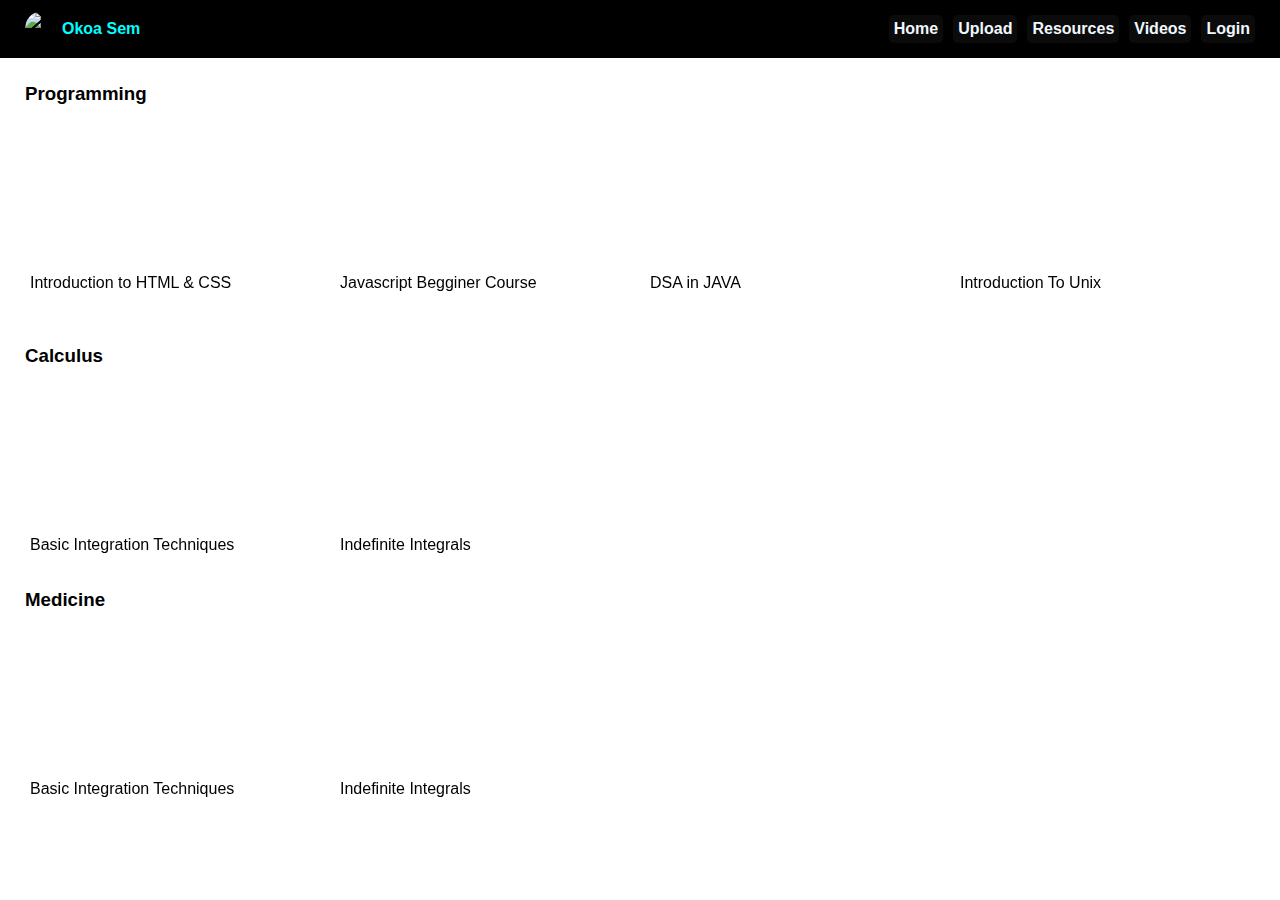
==== videos.html @ eba1ee15 "Add files via upload" ====
<!DOCTYPE html>
<html lang="en">
  <head>
    <meta charset="UTF-8" />
    <meta name="viewport" content="width=device-width, initial-scale=1.0" />
    <title>Okoa Sem | Upload</title>
    <link rel="stylesheet" href="style.css" />
    <link rel="stylesheet" href="videos.css" />
  </head>
  <body>
    <nav class="top-bar">
      <ul class="logo">
        <li class=>
          <img src="../images/logo.png" alt="logo" /><span class="logo-name">Okoa Sem</span>
        </li>
      </ul>

      <ul class="top-bar-nav-list visible-pc">
        <a href="index.html"><li>Home</li></a>
        <a href="Upload.html"><li>Upload</li></a>
        <a href="Resources.html"><li>Resources</li></a>
        <a href="Videos.html"><li>Videos</li></a>
        <a href="Login.html"><li>Login</li></a> 
      </ul>

      <ul class="menu">
        <li><img class="menu-img" src="../images/menu.png" onclick="showSideMenu()"></li>
      </ul>
     
      <ul class="side-bar-nav-list visible-mobile">
        <a href="#"><li><img class="close" src="../images/close.png"  onclick="closeSideMenu()"></li></a>
        <a href="index.html"><li>Home</li></a>
        <a href="Upload.html"><li>Upload</li></a>
        <a href="Resources.html"><li>Resources</li></a>
        <a href="Videos.html"><li>Videos</li></a>
        <a href="Login.html"><li>Login</li></a> 
      </ul>

     
    </nav>
    
    <div class="videos-main">
        <div class="category">
            <h3 class="category-title">Programming</h3>
            <div class="videos">
                <div class="video">
                    <iframe src="https://www.youtube.com/embed/qz0aGYrrlhU?si=k4ftds3WwdnXv8Ze" title="YouTube video player" frameborder="0" allow="accelerometer; autoplay; clipboard-write; encrypted-media; gyroscope; picture-in-picture; web-share" referrerpolicy="strict-origin-when-cross-origin" allowfullscreen></iframe>
                     <p class="video-title">Introduction to HTML & CSS</p>
                </div>

                <div class="video">
                    <iframe src="https://www.youtube.com/embed/W6NZfCO5SIk?si=Ym-Ry8DQEQs0kgRq" title="YouTube video player" frameborder="0" allow="accelerometer; autoplay; clipboard-write; encrypted-media; gyroscope; picture-in-picture; web-share" referrerpolicy="strict-origin-when-cross-origin" allowfullscreen></iframe> <p class="video-title">Javascript Begginer Course</p>
                </div>               
                <div class="video">
                    <iframe src="https://www.youtube.com/embed/xWLxhF3b5P8?si=kV_6MxSD0dQuoft8" title="YouTube video player" frameborder="0" allow="accelerometer; autoplay; clipboard-write; encrypted-media; gyroscope; picture-in-picture; web-share" referrerpolicy="strict-origin-when-cross-origin" allowfullscreen></iframe><p class="video-title">DSA in JAVA</p>
                </div>               
                <div class="video">
                    <iframe  src="https://www.youtube.com/embed/vLPdBp9vv9Y?si=UKGQh9SDUTdNCHxK" title="YouTube video player" frameborder="0" allow="accelerometer; autoplay; clipboard-write; encrypted-media; gyroscope; picture-in-picture; web-share" referrerpolicy="strict-origin-when-cross-origin" allowfullscreen></iframe><p class="video-title">Introduction To Unix</p>
                </div>               
                <div class="video">
                    <iframe src="https://www.youtube.com/embed/8c1BL5b47kg?si=cvqgFFtIaOZIltYq" title="YouTube video player" frameborder="0" allow="accelerometer; autoplay; clipboard-write; encrypted-media; gyroscope; picture-in-picture; web-share" referrerpolicy="strict-origin-when-cross-origin" allowfullscreen></iframe><p class="video-title">Using Unix Shell | Begginers</p>
                </div>               
                <div class="video">
                    <iframe src="https://www.youtube.com/embed/72U5Af8KUpA?si=lw8k2gGA58vDIotZ" title="YouTube video player" frameborder="0" allow="accelerometer; autoplay; clipboard-write; encrypted-media; gyroscope; picture-in-picture; web-share" referrerpolicy="strict-origin-when-cross-origin" allowfullscreen></iframe><p class="video-title">PHP CRUD | Begginer</p>
                </div>               
            </div>
        </div>

        <br>

        <div class="category">
            <h3 class="category-title">Calculus</h3>
            <div class="videos">
                <div class="video">
                    <iframe
                    src="https://www.youtube.com/embed/2N6A4ed8s58?si=yLvagwg5lcf_3NDU"
                    title="YouTube video player"
                    frameborder="0"
                    allow="accelerometer; autoplay; clipboard-write; encrypted-media; gyroscope; picture-in-picture; web-share"
                    referrerpolicy="strict-origin-when-cross-origin"
                    allowfullscreen
                ></iframe>
                    <p class="video-title">Basic Integration Techniques</p>
                </div>

                <div class="video">
                    <iframe src="https://www.youtube.com/embed/o75AqTInKDU?si=kt-1Fh3-wXoOSyS2" title="YouTube video player" frameborder="0" allow="accelerometer; autoplay; clipboard-write; encrypted-media; gyroscope; picture-in-picture; web-share" referrerpolicy="strict-origin-when-cross-origin" allowfullscreen></iframe>
                    <p class="video-title">Indefinite Integrals</p>
                </div>               
            </div>
        </div>
        <div class="category">
            <h3 class="category-title">Medicine</h3>
            <div class="videos">
                <div class="video">
                    <iframe
                    src="https://www.youtube.com/embed/2N6A4ed8s58?si=yLvagwg5lcf_3NDU"
                    title="YouTube video player"
                    frameborder="0"
                    allow="accelerometer; autoplay; clipboard-write; encrypted-media; gyroscope; picture-in-picture; web-share"
                    referrerpolicy="strict-origin-when-cross-origin"
                    allowfullscreen
                ></iframe>
                    <p class="video-title">Basic Integration Techniques</p>
                </div>

                <div class="video">
                    <iframe src="https://www.youtube.com/embed/o75AqTInKDU?si=kt-1Fh3-wXoOSyS2" title="YouTube video player" frameborder="0" allow="accelerometer; autoplay; clipboard-write; encrypted-media; gyroscope; picture-in-picture; web-share" referrerpolicy="strict-origin-when-cross-origin" allowfullscreen></iframe>
                    <p class="video-title">Indefinite Integrals</p>
                </div>               
            </div>
        </div>

    </div>
           
<script>
    let sideBar=document.querySelector(".side-bar-nav-list");

    function showSideMenu(){
      sideBar.style.display="block";
    }

    function closeSideMenu(){
      sideBar.style.display="none";
    }

  </script>
</body>
</html>
---- style.css ----
*{
    padding:0 ;
    margin: 0;
    box-sizing: border-box;
    font-family: sans-serif;
   
}

.top-bar{
   position: sticky;
   top: 0px;
   width: 100vw;
   display: flex;
   align-items: center;
   justify-content: space-between;
   font-family: sans-serif;
   background: #000;
   padding: 5px 20px;
}


.logo li{
    display: flex;
    justify-content: right;
    align-items: center;
    margin: 5px; 
}

.logo li img{
    width: 30px;
    margin-right: 2px;
    border-radius: 50%;
   }

.logo-name{
    color:aqua;
    display: inline;
    margin: 5px;
    font-weight: bold;
}

.top-bar-nav-list{
    display: flex;
    justify-content: right;
    gap:5px ;
    align-items: center;
}


.top-bar-nav-list li{
    text-align: center;
    color:aliceblue;
    margin-right: 5px;
    list-style: none;
    font-weight:600;
    background: rgb(117, 112, 112,.1);
    padding: 5px;
    cursor: pointer;
    border-radius: 5px;
}

.top-bar-nav-list a{
    text-decoration: none;
    text-align: center;
}

.top-bar-nav-list li:hover{  
    background: #3a3939;
}

.side-bar-nav-list{
    display: none;
    width: 30vw;
    position: fixed;
    top:0px;
    right: 0px;
    list-style: none;
    background: #000;   
}

.side-bar-nav-list a{
  color:aliceblue;
  font-weight: bold;
  text-decoration: none;
}

.side-bar-nav-list li{
    padding-left: 15px;
    padding-top: 10px;
    padding-bottom: 10px;
    margin-bottom:2px ;
    background: #2e2d2d; 
  }

 
  .menu-img{
    width: 30px;
    
  }
  .close{
    width: 30px;
  }
.main{
    display: flex;
    justify-content: center;
    align-items: center;
   min-height: 100vh;
}

form{
    min-width:60vw ;
    border-radius: 5px;
    border: aqua 2px solid;
    margin: auto;
    padding: 20px;
    font-family: sans-serif;
    box-shadow: 0px 2px 4px 2px #2e2d2d ;

}



form h3{
    margin: auto;
    text-align: center;
}

fieldset{
   padding: 10px;
   border-radius: 5px;
   margin: 10px auto;
   border: #000 2px solid;
}

legend{
    width: 100px;
    margin-left: 5px;
    border: #000 1px solid;
    padding: 2px 5px;
    border-radius: 10px;
    background-color: black;
    color: aliceblue;
    text-align: center;
}

.title{
    padding: 0px;
    position: relative;
    height:50px;
}

.title legend{
   z-index: 1000px;
}

.title input{
   background: transparent;
    position: absolute;
    width: 100%;
    padding: 10px 10px;
    top:-13px;
    height: 37px;
    outline: none;
    border: none;
    
}

input,select{
  font-size: medium;
}

.upload{
    display: block;
    margin: auto;
    text-align: center;
    width: 200px;
    padding: 5px;
    background:aqua;
    border-radius: 5px;



}

.upload h4{
    display: inline;
}

.upload img{
    height: 20px;
    display: inline;
   
}




.txt-description{
    padding: 0px;
    position: relative;
    height:230px;
}

.txt-description legend{
    z-index: 1000px;

}

.txt-description textarea{
    background: transparent;
    position: absolute;
    width: 100%;
    padding: 10px 10px;
    top:-8px;
    outline: none;
    border: none;
    height:200px;
}

#top{
    position: sticky;
    top:50px;
    right: 2px;

}


#top a img{
    height: 20px;
}

#bottom{
    position: fixed;
    bottom:30px;
    left: 2px;

}


#bottom a img{
    height: 20px;
}

.why{
    padding: 10px;
    max-width: 80vw;
    margin: auto;
}

.why div div{
    display: flex;
    flex-wrap: nowrap;
    overflow-x: scroll;
}

.why div div img{
    height: 200px;
}

.why .uploads img{
    height: 600px;
}

.developers{ 
    padding: 15px ;
    text-align: center;
    margin: 10px auto;
    background: #f3f0f0;
}

.developers img{
    height: 30px;
   
}

li{
    list-style-position: inside;
    margin:10px auto ;
}

.Contact{
    padding: 15px ;
    background: #f3f0f0;
    margin: 20px auto;
    text-align: center;
}

.Contact img{
    height: 30px;
}

.Contact  li {
    list-style: none;
   
    margin: 10px auto;
}

.Contact  li a {
 text-decoration: none;
 display: flex;
 justify-content: center;
 column-gap: 10px;
 align-items: center;
}
@media(max-width:700px){
    .visible-pc{
        display: none;
    }
    .menu{
        display: block;
    }
}

@media(min-width:700px){
    .visible-pc{
        display: flex;

    }
    .menu{
        display: none;
    }
}
---- videos.css ----
.videos-main{
    padding: 10px;
}

.videos-main .category{
    padding: 10px;
  
}

.videos-main .category .category-title{
    padding: 5px;
}

.videos-main .category .videos{
    display: flex;
    flex-wrap: nowrap;
    overflow-x: scroll;
    padding: 5px;
    scrollbar-color: transparent;
}

.videos-main .category .videos .video{
    margin:5px;
}
.videos-main .category .videos .video .video-title{

}
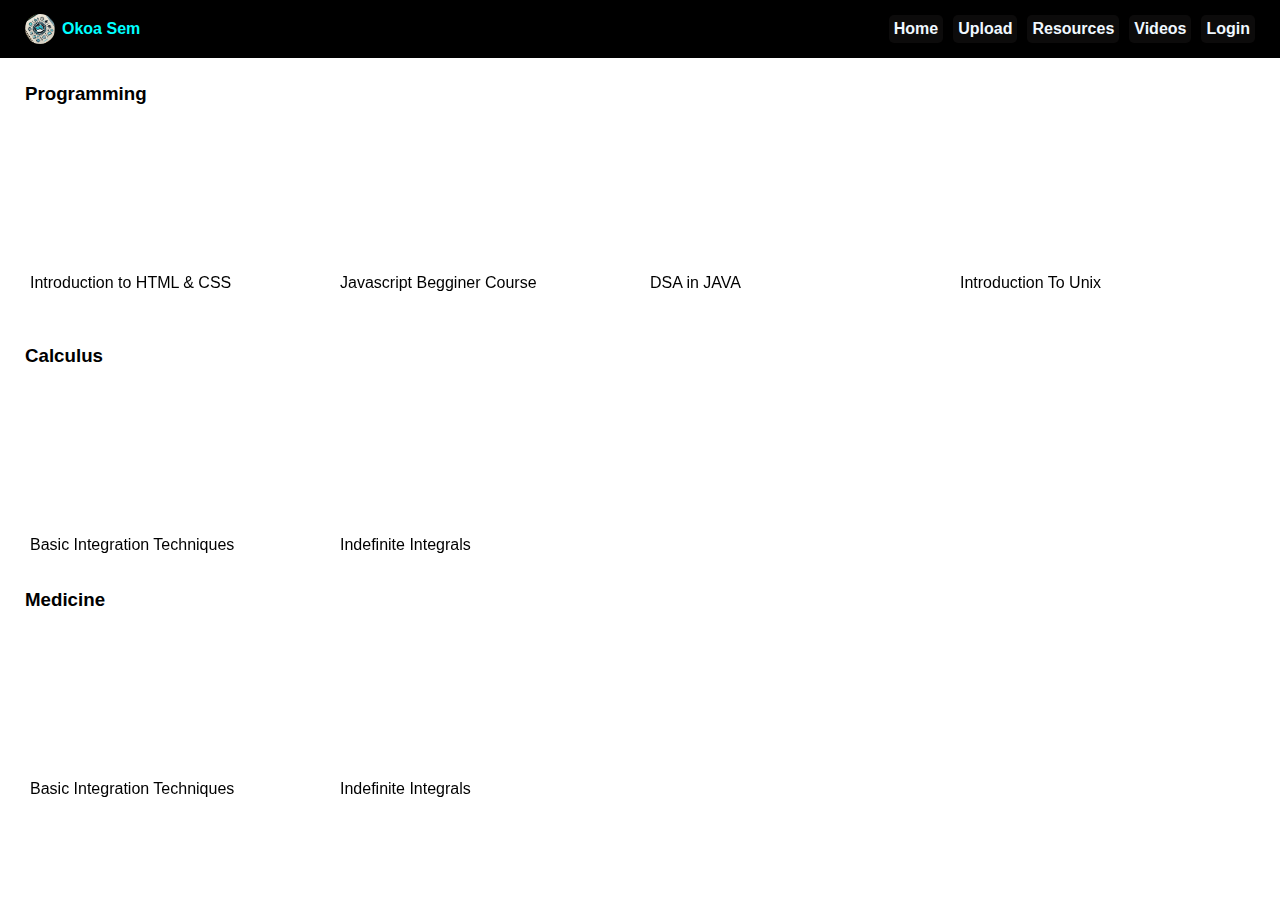
==== commit eba93229: "Update videos.html" ====
--- a/videos.html
+++ b/videos.html
@@ -20,7 +20,7 @@
         <a href="Upload.html"><li>Upload</li></a>
         <a href="Resources.html"><li>Resources</li></a>
         <a href="Videos.html"><li>Videos</li></a>
-        <a href="Login.html"><li>Login</li></a> 
+        <a href="http://okoasem.great-site.net/front-end/login.html"><li>Login</li></a> 
       </ul>
 
       <ul class="menu">
@@ -29,11 +29,11 @@
      
       <ul class="side-bar-nav-list visible-mobile">
         <a href="#"><li><img class="close" src="../images/close.png"  onclick="closeSideMenu()"></li></a>
-        <a href="index.html"><li>Home</li></a>
-        <a href="Upload.html"><li>Upload</li></a>
-        <a href="Resources.html"><li>Resources</li></a>
-        <a href="Videos.html"><li>Videos</li></a>
-        <a href="Login.html"><li>Login</li></a> 
+        <a href="https://okoasem.github.io/okoasem/"><li>Home</li></a>
+        <a href="http://okoasem.great-site.net/front-end/Upload.html"><li>Upload</li></a>
+        <a href="http://okoasem.great-site.net/front-end/resources.html"><li>Resources</li></a>
+        <a href="http://okoasem.great-site.net/front-end/videos.html"><li>Videos</li></a>
+        <a href="http://okoasem.great-site.net/front-end/login.html"><li>Login</li></a> 
       </ul>
 
      
